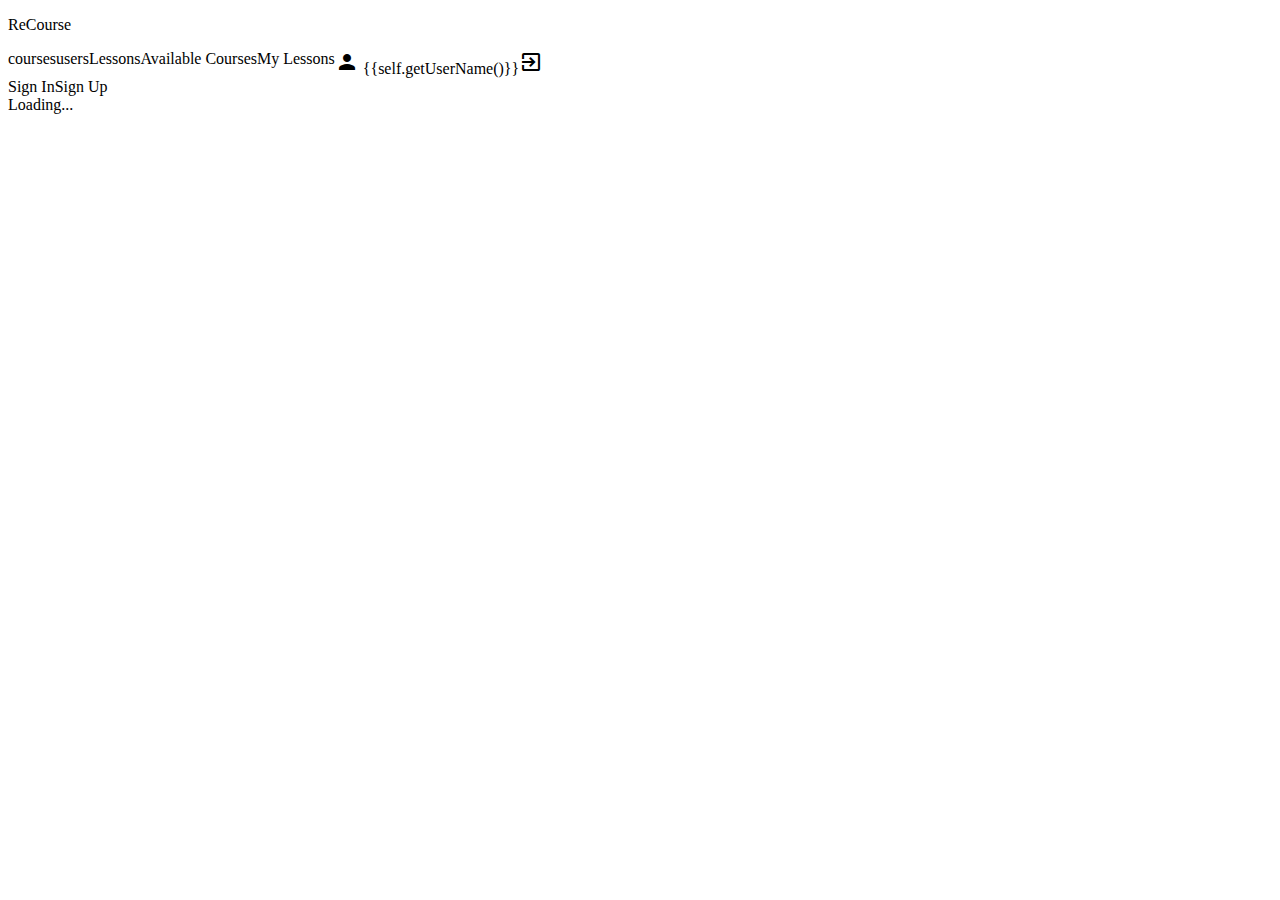
==== src/main/webapp/index.html @ 20447a10 "Add student available courses and generfy courses." ====
<!DOCTYPE html>
<html lang="en">
<head>
    <meta charset="UTF-8">
    <title>ReCourse</title>
    <link type="text/css" rel="stylesheet" href="node_modules/angular-material/angular-material.min.css">
    <link type="text/css" rel="stylesheet" href="node_modules/angular-loading-bar/build/loading-bar.min.css">
    <link type="text/css" rel="stylesheet" href="node_modules/angular-material-data-table/dist/md-data-table.min.css">
    <link type="text/css" rel="stylesheet" href="node_modules/angular-toast/dist/angular-toast.css">

    <link rel="stylesheet" href="https://fonts.googleapis.com/css?family=Roboto:300,400,500,700,400italic">
    <link href="https://fonts.googleapis.com/icon?family=Material+Icons" rel="stylesheet">

    <link type="text/css" rel="stylesheet" href="css/application.css">
</head>

<body ng-app="app" ng-cloak layout="column">
    <md-toolbar layout="row" md-whiteframe="2" layout-align="space-around center" ng-controller="NavigationController as self">
        <p>ReCourse</p>
        <md-nav-bar md-selected-nav-item="currentNavItem" nav-bar-aria-label="navigation links" md-no-ink-bar="true">
            <div ng-if="self.isAuthorized()">
                <div ng-if="self.getRole() === 'ADMIN'">
                    <md-nav-item md-nav-sref="admin-courses" name="admin-courses">courses</md-nav-item>
                    <md-nav-item md-nav-sref="users" name="users">users</md-nav-item>
                </div>
                <div ng-if="self.getRole() === 'TEACHER'">
                    <md-nav-item md-nav-sref="teacher-lessons" name="teacher-lessons">Lessons</md-nav-item>
                </div>
                <div ng-if="self.getRole() === 'STUDENT'">
                    <md-nav-item md-nav-sref="student-available-courses" name="student-available-courses">Available Courses</md-nav-item>
                    <md-nav-item md-nav-sref="student-lessons" name="student-lessons">My Lessons</md-nav-item>
                </div>
                <md-nav-item md-nav-sref="profile" name="profile">
                    <md-icon md-menu-origin>
                        <i class="material-icons">person</i>
                    </md-icon>
                    <span class="profile-navbar-item" >{{self.getUserName()}}</span>
                </md-nav-item>
                <md-button class="sign-out-button" ng-click="self.signOut()">
                    <md-icon md-menu-origin>
                        <i class="material-icons">exit_to_app</i>
                    </md-icon>
                </md-button>
            </div>
            <div ng-if="!self.isAuthorized()">
                <md-nav-item md-nav-sref="signIn" name="signIn">Sign In</md-nav-item>
                <md-nav-item md-nav-sref="signUp" name="signUp">Sign Up</md-nav-item>
            </div>
        </md-nav-bar>
    </md-toolbar>

    <md-content ui-view layout="column">Loading...</md-content>

    <script type="text/javascript" src="node_modules/angular/angular.min.js"></script>
    <script type="text/javascript" src="node_modules/angular-animate/angular-animate.min.js"></script>
    <script type="text/javascript" src="node_modules/angular-aria/angular-aria.min.js"></script>
    <script type="text/javascript" src="node_modules/angular-cookies/angular-cookies.min.js"></script>
    <script type="text/javascript" src="node_modules/angular-loading-bar/build/loading-bar.min.js"></script>
    <script type="text/javascript" src="node_modules/angular-material/angular-material.min.js"></script>
    <script type="text/javascript" src="node_modules/angular-material-data-table/dist/md-data-table.min.js"></script>
    <script type="text/javascript" src="node_modules/angular-resource/angular-resource.min.js"></script>
    <script type="text/javascript" src="node_modules/angular-sanitize/angular-sanitize.min.js"></script>
    <script type="text/javascript" src="node_modules/angular-ui-date/dist/date.js"></script>
    <script type="text/javascript" src="node_modules/angular-ui-router/release/angular-ui-router.min.js"></script>
    <script type="text/javascript" src="node_modules/angular-ui-router-redirect/dist/ui.router.redirect.js"></script>
    <script type="text/javascript" src="node_modules/angular-toast/dist/angular-toast.min.js"></script>

    <script type="text/javascript" src="app/application.js"></script>
    <script type="text/javascript" src="app/configs/states.config.js"></script>
    <script type="text/javascript" src="app/configs/unauthorizedErrorHandler.config.js"></script>
    <script type="text/javascript" src="app/configs/httpRequestErrorsHandler.config.js"></script>
    <script type="text/javascript" src="app/configs/initializers/authentification.initializer.js"></script>
    <script type="text/javascript" src="app/configs/initializers/navigation.initializer.js"></script>
    <script type="text/javascript" src="app/configs/initializers/errorDispatcher.initializer.js"></script>

    <script type="text/javascript" src="app/services/auth.service.js"></script>
    <script type="text/javascript" src="app/services/errors.service.js"></script>

    <script type="text/javascript" src="app/factories/user.factory.js"></script>
    <script type="text/javascript" src="app/factories/course.factory.js"></script>
    <script type="text/javascript" src="app/factories/lesson.factory.js"></script>
    <script type="text/javascript" src="app/factories/solution.factory.js"></script>
    <script type="text/javascript" src="app/factories/mark.factory.js"></script>
    <script type="text/javascript" src="app/factories/feedback.factory.js"></script>

    <script type="text/javascript" src="app/controllers/root.controller.js"></script>
    <script type="text/javascript" src="app/controllers/signIn.controller.js"></script>
    <script type="text/javascript" src="app/controllers/signUp.controller.js"></script>
    <script type="text/javascript" src="app/controllers/users/lists/user.list.controller.js"></script>
    <script type="text/javascript" src="app/controllers/users/lists/all.user.list.controller.js"></script>
    <script type="text/javascript" src="app/controllers/users/lists/course.user.list.controller.js"></script>
    <script type="text/javascript" src="app/controllers/users/userModal.controller.js"></script>
    <script type="text/javascript" src="app/controllers/users/profile.controller.js"></script>
    <script type="text/javascript" src="app/controllers/courses/lists/courseList.controller.js"></script>
    <script type="text/javascript" src="app/controllers/courses/lists/adminCourseList.controller.js"></script>
    <script type="text/javascript" src="app/controllers/courses/lists/studentAvailableCourseList.controller.js"></script>
    <script type="text/javascript" src="app/controllers/courses/modal/courseModal.controller.js"></script>
    <script type="text/javascript" src="app/controllers/courses/modal/adminCourseModal.controller.js"></script>
    <script type="text/javascript" src="app/controllers/courses/modal/studentCourseRegistrationModal.controller.js"></script>
    <script type="text/javascript" src="app/controllers/courses/feedbacks/courseFeedbackList.controller.js"></script>
    <script type="text/javascript" src="app/controllers/courses/feedbacks/courseFeedbackModal.controller.js"></script>
    <script type="text/javascript" src="app/controllers/lessons/lists/lesson.list.controller.js"></script>
    <script type="text/javascript" src="app/controllers/lessons/lists/admin.lesson.list.controller.js"></script>
    <script type="text/javascript" src="app/controllers/lessons/lists/teacher.lesson.list.controller.js"></script>
    <script type="text/javascript" src="app/controllers/lessons/lists/teacher.future.lesson.list.controller.js"></script>
    <script type="text/javascript" src="app/controllers/lessons/lists/teacher.past.lesson.list.controller.js"></script>
    <script type="text/javascript" src="app/controllers/lessons/lists/student.lesson.list.controller.js"></script>
    <script type="text/javascript" src="app/controllers/lessons/lists/student.future.lesson.list.controller.js"></script>
    <script type="text/javascript" src="app/controllers/lessons/lists/student.past.lesson.list.controller.js"></script>
    <script type="text/javascript" src="app/controllers/lessons/lessonModal.controller.js"></script>
    <script type="text/javascript" src="app/controllers/lessons/studentLessonModal.controller.js"></script>
    <script type="text/javascript" src="app/controllers/navigation.controller.js"></script>

    <script type="text/javascript" src="app/controllers/solutions/lists/admin.solution.list.controller.js"></script>
    <script type="text/javascript" src="app/controllers/solutions/lists/teacher.solution.list.controller.js"></script>
    <script type="text/javascript" src="app/controllers/solutions/lists/solution.list.controller.js"></script>

    <script type="text/javascript" src="app/controllers/solutions/lessonSolutionModal.controller.js"></script>
    <script type="text/javascript" src="app/controllers/lessons/teacherLessonModal.controller.js"></script>

    <script type="text/javascript" src="app/controllers/solutions/teacherSolutionModal.controller.js"></script>

    <script type="text/javascript" src="app/filters/propertyFilter.js"></script>
    <script type="text/javascript" src="app/filters/strLengthLimit.js"></script>
</body>
</html>
---- src/main/webapp/css/application.css ----
.md-fab {
    position: fixed;
    bottom: 20px;
    right: 20px;
}

.md-fab i {
    position: absolute;
    top: 17px;
    left: 16.5px;
}

md-sidenav {
    width: 250px;
}

md-nav-bar div {
    display: flex;
}

md-nav-bar .md-nav-bar {
    border-color: transparent;
}

.md-button.sign-out-button {
    color: rgb(197, 202, 233);
}

.md-button.sign-out-button:hover {
    background-color: transparent;
}

.profile-navbar-item {
    text-transform: none;
}

.profile-card {
    align-self: center;
}
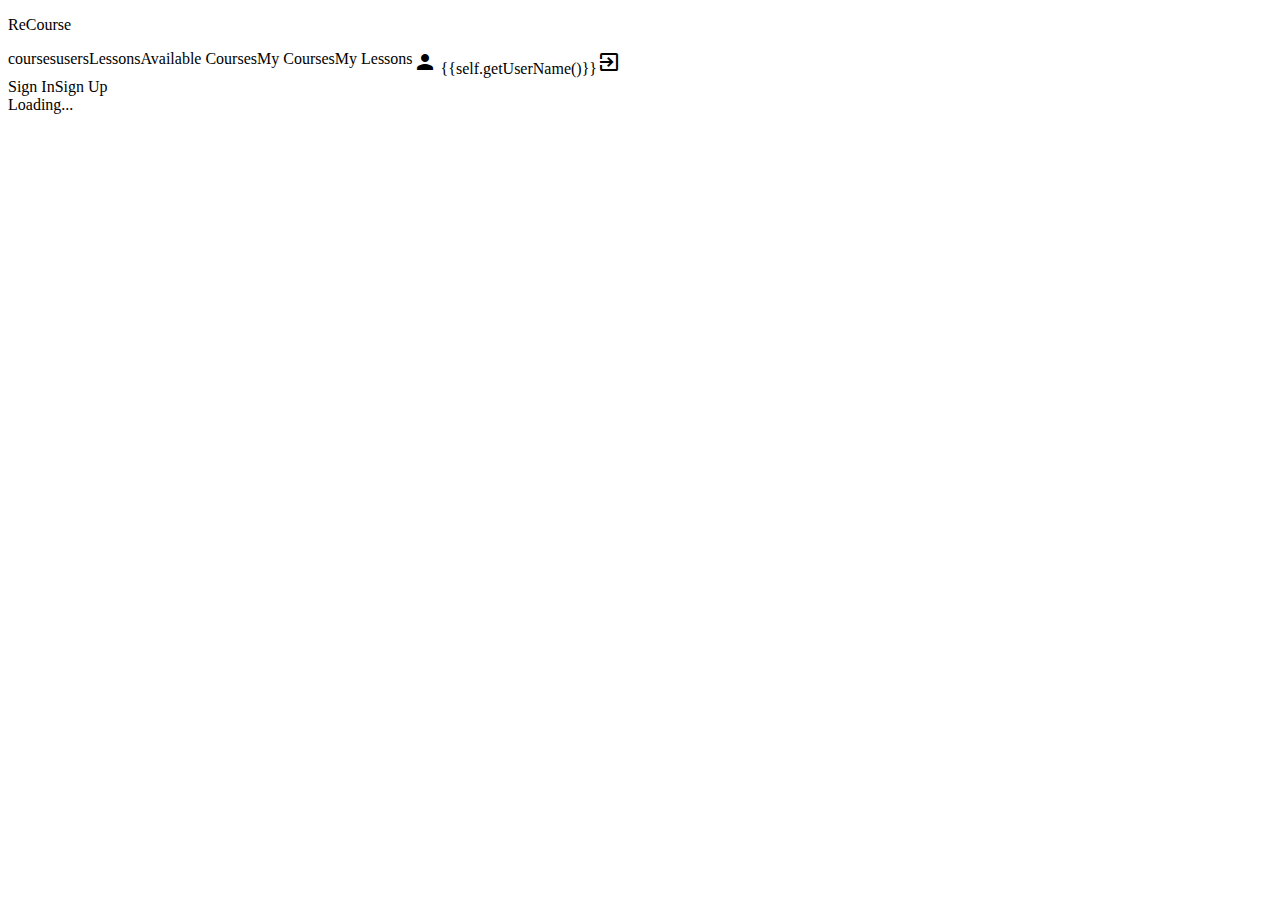
==== commit b45cc9cd: "WIP: student my courses" ====
--- a/src/main/webapp/index.html
+++ b/src/main/webapp/index.html
@@ -28,6 +28,7 @@
                 </div>
                 <div ng-if="self.getRole() === 'STUDENT'">
                     <md-nav-item md-nav-sref="student-available-courses" name="student-available-courses">Available Courses</md-nav-item>
+                    <md-nav-item md-nav-sref="student-my-courses" name="student-my-courses">My Courses</md-nav-item>
                     <md-nav-item md-nav-sref="student-lessons" name="student-lessons">My Lessons</md-nav-item>
                 </div>
                 <md-nav-item md-nav-sref="profile" name="profile">
@@ -84,21 +85,30 @@
     <script type="text/javascript" src="app/factories/feedback.factory.js"></script>
 
     <script type="text/javascript" src="app/controllers/root.controller.js"></script>
+
     <script type="text/javascript" src="app/controllers/signIn.controller.js"></script>
     <script type="text/javascript" src="app/controllers/signUp.controller.js"></script>
+
     <script type="text/javascript" src="app/controllers/users/lists/user.list.controller.js"></script>
     <script type="text/javascript" src="app/controllers/users/lists/all.user.list.controller.js"></script>
     <script type="text/javascript" src="app/controllers/users/lists/course.user.list.controller.js"></script>
     <script type="text/javascript" src="app/controllers/users/userModal.controller.js"></script>
     <script type="text/javascript" src="app/controllers/users/profile.controller.js"></script>
+
     <script type="text/javascript" src="app/controllers/courses/lists/courseList.controller.js"></script>
     <script type="text/javascript" src="app/controllers/courses/lists/adminCourseList.controller.js"></script>
     <script type="text/javascript" src="app/controllers/courses/lists/studentAvailableCourseList.controller.js"></script>
+    <script type="text/javascript" src="app/controllers/courses/lists/studentMyCoursesList.controller.js"></script>
     <script type="text/javascript" src="app/controllers/courses/modal/courseModal.controller.js"></script>
     <script type="text/javascript" src="app/controllers/courses/modal/adminCourseModal.controller.js"></script>
     <script type="text/javascript" src="app/controllers/courses/modal/studentCourseRegistrationModal.controller.js"></script>
+    <script type="text/javascript" src="app/controllers/courses/modal/studentOngoingCourseModal.controller.js"></script>
+    <script type="text/javascript" src="app/controllers/courses/modal/studentFinishedCourseModal.controller.js"></script>
     <script type="text/javascript" src="app/controllers/courses/feedbacks/courseFeedbackList.controller.js"></script>
     <script type="text/javascript" src="app/controllers/courses/feedbacks/courseFeedbackModal.controller.js"></script>
+    <script type="text/javascript" src="app/controllers/courses/feedbacks/studentCourseFeedbackModal.controller.js"></script>
+    <script type="text/javascript" src="app/controllers/courses/feedbacks/adminCourseFeedbackModal.controller.js"></script>
+
     <script type="text/javascript" src="app/controllers/lessons/lists/lesson.list.controller.js"></script>
     <script type="text/javascript" src="app/controllers/lessons/lists/admin.lesson.list.controller.js"></script>
     <script type="text/javascript" src="app/controllers/lessons/lists/teacher.lesson.list.controller.js"></script>
@@ -109,15 +119,14 @@
     <script type="text/javascript" src="app/controllers/lessons/lists/student.past.lesson.list.controller.js"></script>
     <script type="text/javascript" src="app/controllers/lessons/lessonModal.controller.js"></script>
     <script type="text/javascript" src="app/controllers/lessons/studentLessonModal.controller.js"></script>
+    <script type="text/javascript" src="app/controllers/lessons/teacherLessonModal.controller.js"></script>
+
     <script type="text/javascript" src="app/controllers/navigation.controller.js"></script>
 
     <script type="text/javascript" src="app/controllers/solutions/lists/admin.solution.list.controller.js"></script>
     <script type="text/javascript" src="app/controllers/solutions/lists/teacher.solution.list.controller.js"></script>
     <script type="text/javascript" src="app/controllers/solutions/lists/solution.list.controller.js"></script>
-
     <script type="text/javascript" src="app/controllers/solutions/lessonSolutionModal.controller.js"></script>
-    <script type="text/javascript" src="app/controllers/lessons/teacherLessonModal.controller.js"></script>
-
     <script type="text/javascript" src="app/controllers/solutions/teacherSolutionModal.controller.js"></script>
 
     <script type="text/javascript" src="app/filters/propertyFilter.js"></script>
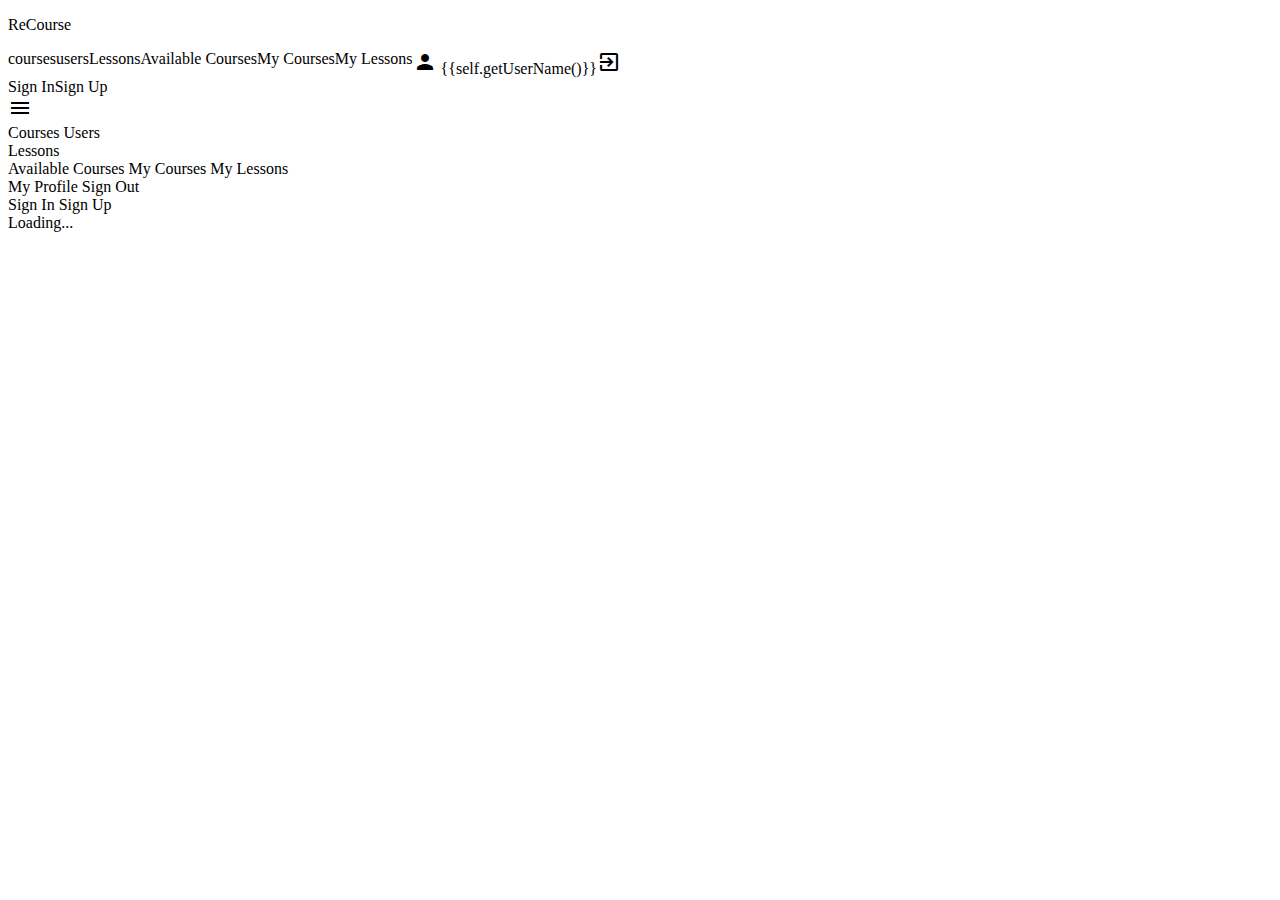
==== commit c004c509: "Make user page adaptive" ====
--- a/src/main/webapp/index.html
+++ b/src/main/webapp/index.html
@@ -2,6 +2,7 @@
 <html lang="en">
 <head>
     <meta charset="UTF-8">
+    <meta name="viewport" content="width=device-width, user-scalable=no, initial-scale=1.0, maximum-scale=1.0" />
     <title>ReCourse</title>
     <link type="text/css" rel="stylesheet" href="node_modules/angular-material/angular-material.min.css">
     <link type="text/css" rel="stylesheet" href="node_modules/angular-loading-bar/build/loading-bar.min.css">
@@ -17,7 +18,7 @@
 <body ng-app="app" ng-cloak layout="column">
     <md-toolbar layout="row" md-whiteframe="2" layout-align="space-around center" ng-controller="NavigationController as self">
         <p>ReCourse</p>
-        <md-nav-bar md-selected-nav-item="currentNavItem" nav-bar-aria-label="navigation links" md-no-ink-bar="true">
+        <md-nav-bar hide show-gt-sm md-selected-nav-item="currentNavItem" nav-bar-aria-label="navigation links" md-no-ink-bar="true">
             <div ng-if="self.isAuthorized()">
                 <div ng-if="self.getRole() === 'ADMIN'">
                     <md-nav-item md-nav-sref="admin-courses" name="admin-courses">courses</md-nav-item>
@@ -48,8 +49,59 @@
                 <md-nav-item md-nav-sref="signUp" name="signUp">Sign Up</md-nav-item>
             </div>
         </md-nav-bar>
+        <md-menu hide-gt-sm style="margin: 0px;">
+            <md-button class="md-icon-button" ng-click="$mdMenu.open($event)">
+                <md-icon md-menu-origin><i class="material-icons">menu</i></md-icon>
+            </md-button>
+            <md-menu-content width="4">
+                <div ng-if="self.isAuthorized()">
+                    <div ng-if="self.getRole() === 'ADMIN'">
+                        <md-menu-item>
+                            <md-button ui-sref="admin-courses">Courses</md-button>
+                        </md-menu-item>
+                        <md-menu-item>
+                            <md-button ui-sref="users">Users</md-button>
+                        </md-menu-item>
+                    </div>
+                    <div ng-if="self.getRole() === 'TEACHER'">
+                        <md-menu-item>
+                            <md-button ui-sref="teacher-lessons">Lessons</md-button>
+                        </md-menu-item>
+                   </div>
+                    <div ng-if="self.getRole() === 'STUDENT'">
+                        <md-menu-item>
+                            <md-button ui-sref="student-available-courses">Available Courses</md-button>
+                        </md-menu-item>
+                        <md-menu-item>
+                            <md-button ui-sref="student-my-courses">My Courses</md-button>
+                        </md-menu-item>
+                        <md-menu-item>
+                            <md-button ui-sref="student-lessons">My Lessons</md-button>
+                         </md-menu-item>
+                    </div>
+                    <md-menu-divider></md-menu-divider>
+                    <md-menu-item>
+                        <md-button ui-sref="profile" >
+                            My Profile
+                        </md-button>
+                    </md-menu-item>
+                    <md-menu-item>
+                        <md-button ng-click="self.signOut()">
+                            Sign Out
+                        </md-button>
+                    </md-menu-item>
+                </div>
+                <div ng-if="!self.isAuthorized()">
+                    <md-menu-item>
+                        <md-button ui-sref="signIn" >Sign In</md-button>
+                    </md-menu-item>
+                    <md-menu-item>
+                        <md-button ui-sref="signUp" >Sign Up</md-button>
+                    </md-menu-item>
+                </div>
+            </md-menu-content>
+        </md-menu>
     </md-toolbar>
-
     <md-content ui-view layout="column">Loading...</md-content>
 
     <script type="text/javascript" src="node_modules/angular/angular.min.js"></script>
@@ -117,9 +169,10 @@
     <script type="text/javascript" src="app/controllers/lessons/lists/student.lesson.list.controller.js"></script>
     <script type="text/javascript" src="app/controllers/lessons/lists/student.future.lesson.list.controller.js"></script>
     <script type="text/javascript" src="app/controllers/lessons/lists/student.past.lesson.list.controller.js"></script>
-    <script type="text/javascript" src="app/controllers/lessons/lessonModal.controller.js"></script>
-    <script type="text/javascript" src="app/controllers/lessons/studentLessonModal.controller.js"></script>
-    <script type="text/javascript" src="app/controllers/lessons/teacherLessonModal.controller.js"></script>
+    <script type="text/javascript" src="app/controllers/lessons/modals/lessonModal.controller.js"></script>
+    <script type="text/javascript" src="app/controllers/lessons/modals/adminLessonModal.controller.js"></script>
+    <script type="text/javascript" src="app/controllers/lessons/modals/studentLessonModal.controller.js"></script>
+    <script type="text/javascript" src="app/controllers/lessons/modals/teacherLessonModal.controller.js"></script>
 
     <script type="text/javascript" src="app/controllers/navigation.controller.js"></script>
 
--- a/src/main/webapp/css/application.css
+++ b/src/main/webapp/css/application.css
@@ -10,9 +10,9 @@
     left: 16.5px;
 }
 
-md-sidenav {
-    width: 250px;
-}
+/*md-sidenav {*/
+    /*width: 250px;*/
+/*}*/
 
 md-nav-bar div {
     display: flex;
@@ -36,4 +36,12 @@
 
 .profile-card {
     align-self: center;
+}
+
+md-table-pagination.md-table-pagination {
+    justify-content: flex-start;
+}
+
+md-dialog.md-dialog-modal {
+    max-height: 95%;
 }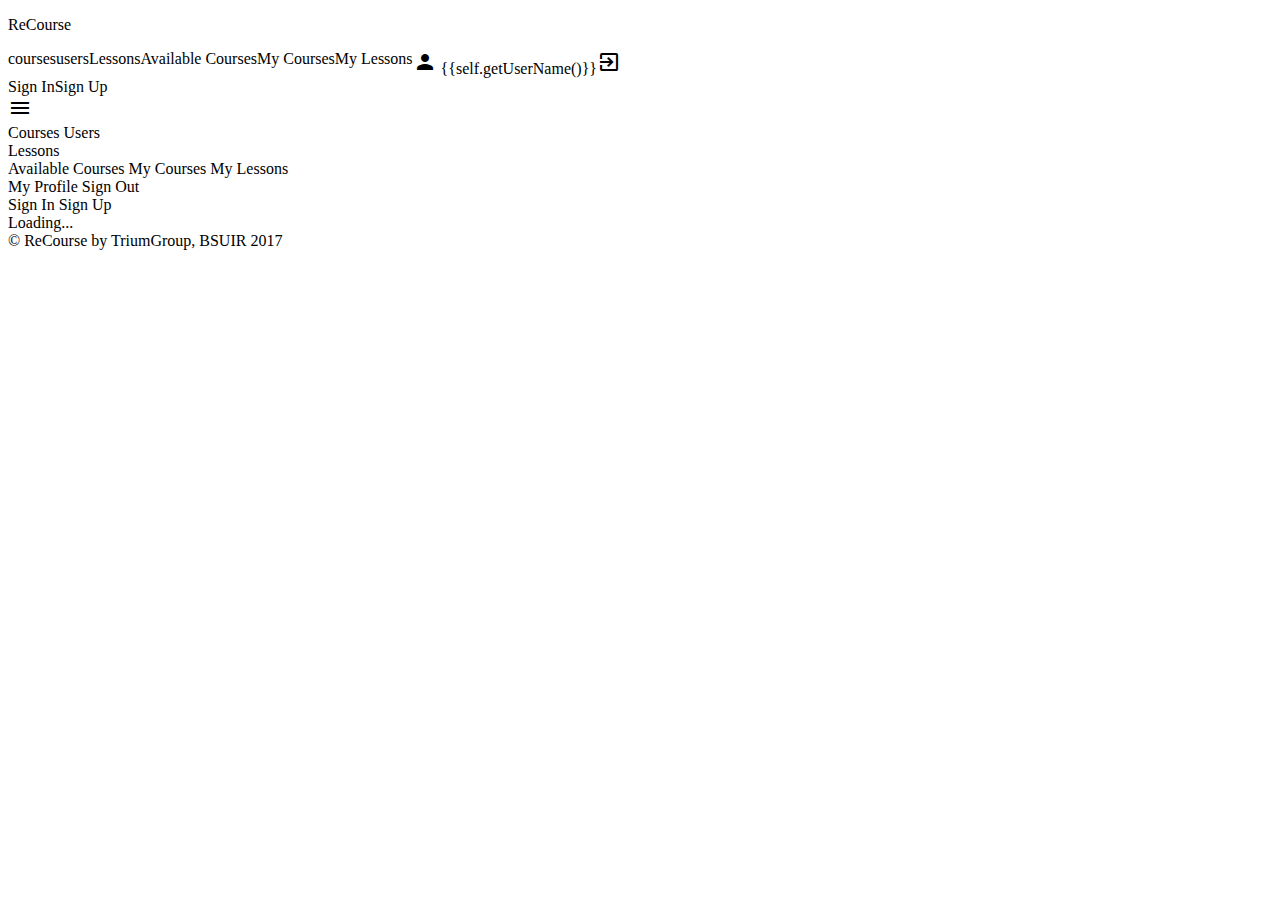
==== commit 20c87c4a: "Add footer" ====
--- a/src/main/webapp/index.html
+++ b/src/main/webapp/index.html
@@ -102,7 +102,16 @@
             </md-menu-content>
         </md-menu>
     </md-toolbar>
-    <md-content ui-view layout="column">Loading...</md-content>
+
+    <md-content ui-view layout="column" flex style="overflow-y: auto;">Loading...</md-content>
+
+    <footer>
+        <md-toolbar class="md-scroll-shrink">
+            <div layout="row" layout-align="center center" flex>
+                &copy; ReCourse by TriumGroup, BSUIR 2017
+            </div>
+        </md-toolbar>
+    </footer>
 
     <script type="text/javascript" src="node_modules/angular/angular.min.js"></script>
     <script type="text/javascript" src="node_modules/angular-animate/angular-animate.min.js"></script>
@@ -141,10 +150,11 @@
     <script type="text/javascript" src="app/controllers/signIn.controller.js"></script>
     <script type="text/javascript" src="app/controllers/signUp.controller.js"></script>
 
-    <script type="text/javascript" src="app/controllers/users/lists/user.list.controller.js"></script>
-    <script type="text/javascript" src="app/controllers/users/lists/all.user.list.controller.js"></script>
-    <script type="text/javascript" src="app/controllers/users/lists/course.user.list.controller.js"></script>
+    <script type="text/javascript" src="app/controllers/users/lists/userList.controller.js"></script>
+    <script type="text/javascript" src="app/controllers/users/lists/adminUserList.controller.js"></script>
+    <script type="text/javascript" src="app/controllers/users/lists/courseUserList.controller.js"></script>
     <script type="text/javascript" src="app/controllers/users/userModal.controller.js"></script>
+    <script type="text/javascript" src="app/controllers/users/courseRegistrationModal.controller.js"></script>
     <script type="text/javascript" src="app/controllers/users/profile.controller.js"></script>
 
     <script type="text/javascript" src="app/controllers/courses/lists/courseList.controller.js"></script>
@@ -163,6 +173,7 @@
 
     <script type="text/javascript" src="app/controllers/lessons/lists/lesson.list.controller.js"></script>
     <script type="text/javascript" src="app/controllers/lessons/lists/admin.lesson.list.controller.js"></script>
+    <script type="text/javascript" src="app/controllers/lessons/lists/studentCourseLessonList.controller.js"></script>
     <script type="text/javascript" src="app/controllers/lessons/lists/teacher.lesson.list.controller.js"></script>
     <script type="text/javascript" src="app/controllers/lessons/lists/teacher.future.lesson.list.controller.js"></script>
     <script type="text/javascript" src="app/controllers/lessons/lists/teacher.past.lesson.list.controller.js"></script>
@@ -174,6 +185,7 @@
     <script type="text/javascript" src="app/controllers/lessons/modals/studentLessonModal.controller.js"></script>
     <script type="text/javascript" src="app/controllers/lessons/modals/teacherLessonModal.controller.js"></script>
 
+
     <script type="text/javascript" src="app/controllers/navigation.controller.js"></script>
 
     <script type="text/javascript" src="app/controllers/solutions/lists/admin.solution.list.controller.js"></script>
--- a/src/main/webapp/css/application.css
+++ b/src/main/webapp/css/application.css
@@ -2,6 +2,7 @@
     position: fixed;
     bottom: 20px;
     right: 20px;
+    z-index: 1000;
 }
 
 .md-fab i {
@@ -9,10 +10,6 @@
     top: 17px;
     left: 16.5px;
 }
-
-/*md-sidenav {*/
-    /*width: 250px;*/
-/*}*/
 
 md-nav-bar div {
     display: flex;
@@ -34,9 +31,6 @@
     text-transform: none;
 }
 
-.profile-card {
-    align-self: center;
-}
 
 md-table-pagination.md-table-pagination {
     justify-content: flex-start;
@@ -44,4 +38,25 @@
 
 md-dialog.md-dialog-modal {
     max-height: 95%;
+}
+
+div.md-select-box {
+    margin-bottom: 20px;
+}
+
+div.md-select-box label {
+    color: rgba(0, 0, 0, 0.38);
+    margin-bottom: 20px;
+}
+
+@media only screen and (min-width: 600px) {
+    md-dialog {
+        min-width: 350px;
+    }
+}
+
+@media only screen and (min-width: 960px) {
+    md-dialog {
+        min-width: 500px;
+    }
 }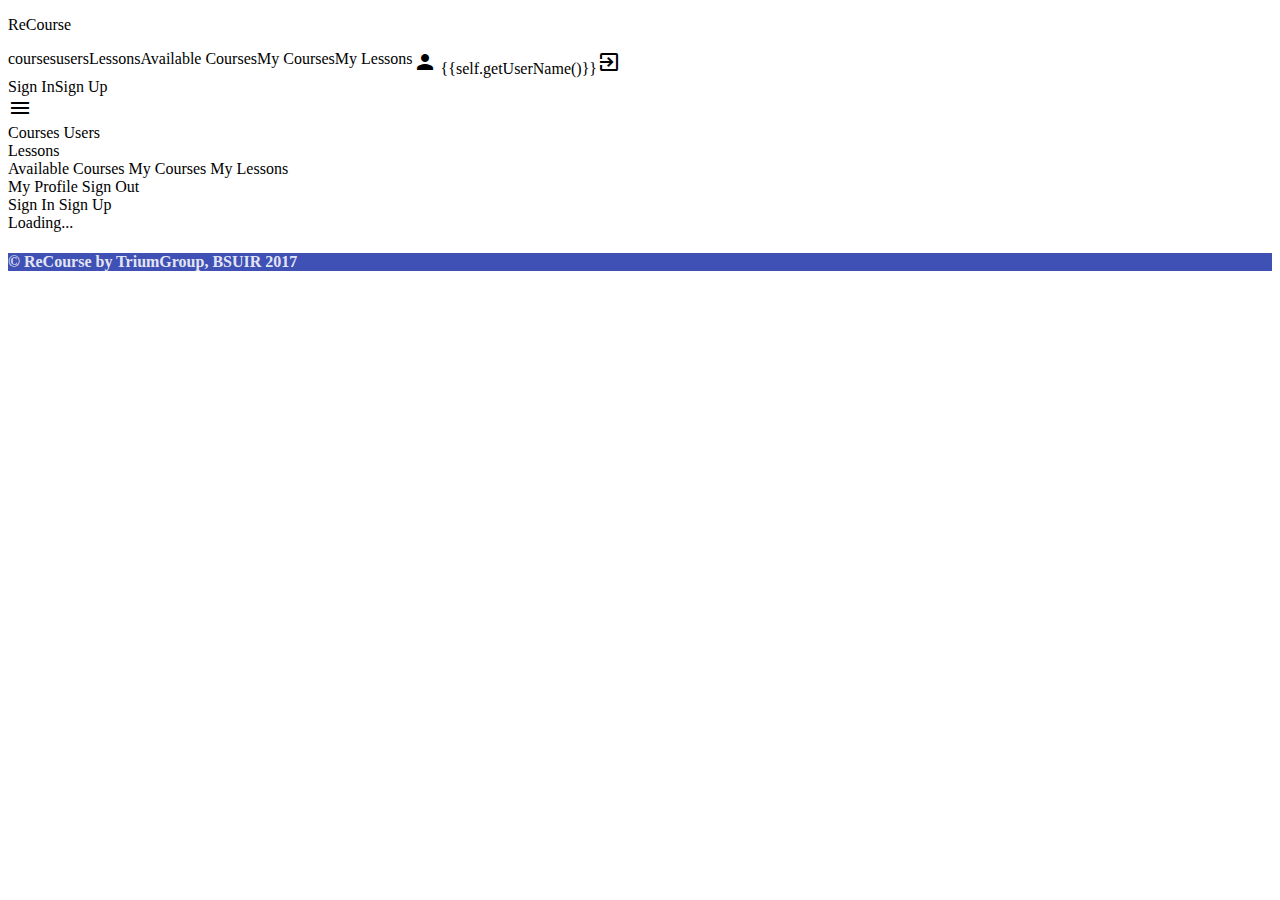
==== commit 590f8920: "Footer fix" ====
--- a/src/main/webapp/index.html
+++ b/src/main/webapp/index.html
@@ -106,11 +106,9 @@
     <md-content ui-view layout="column" flex style="overflow-y: auto;">Loading...</md-content>
 
     <footer>
-        <md-toolbar class="md-scroll-shrink">
-            <div layout="row" layout-align="center center" flex>
-                &copy; ReCourse by TriumGroup, BSUIR 2017
-            </div>
-        </md-toolbar>
+        <div layout="row" layout-align="center center" flex>
+            <h4>&copy; ReCourse by TriumGroup, BSUIR 2017</h4>
+        </div>
     </footer>
 
     <script type="text/javascript" src="node_modules/angular/angular.min.js"></script>
--- a/src/main/webapp/css/application.css
+++ b/src/main/webapp/css/application.css
@@ -1,6 +1,6 @@
 .md-fab {
     position: fixed;
-    bottom: 20px;
+    bottom: 45px;
     right: 20px;
     z-index: 1000;
 }
@@ -40,6 +40,15 @@
     max-height: 95%;
 }
 
+footer h4 {
+    font-size: 12pt;
+}
+
+footer {
+    background-color: rgb(63,81,181);
+    color: rgba(255,255,255,0.87);
+}
+
 div.md-select-box {
     margin-bottom: 20px;
 }
